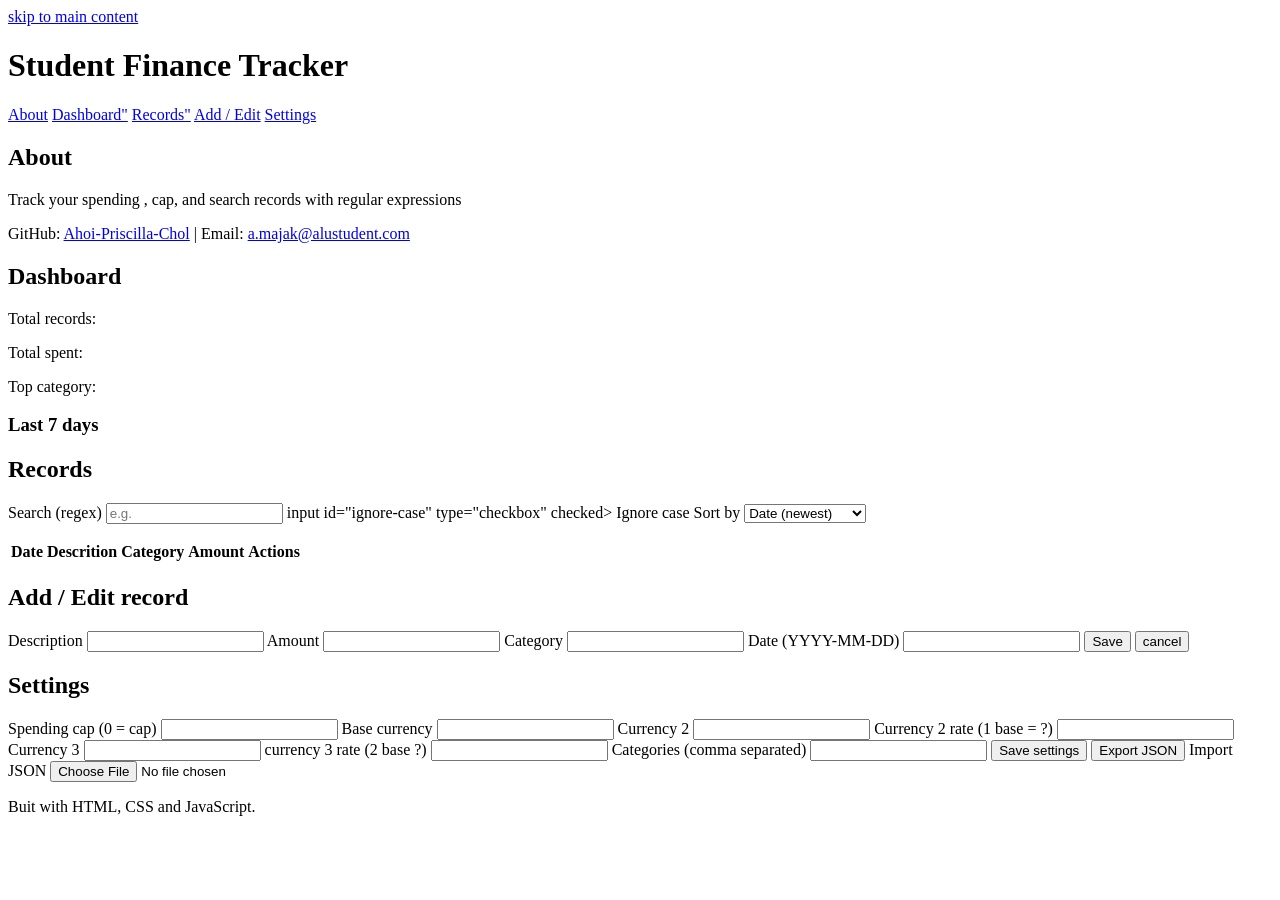
==== index.html @ b2df4618 "Add index.html" ====
<!DOCTYPE html>
<head lang="en">
    <head>
    <meta charset="uft-8">
    <meta name="viewport" content="width=device-width, intial-scale=1">
    <title>Student Finance Tracker</title>
    <link rel="stlylesheet" href="styles/main.css">
    <script type="module" src="scripts/main.js"></script>
</head>
</body>
<a class="skip-link" href="#main">skip to main content</a>

<header>
    <h1>Student Finance Tracker</h1>
    <nav aria-label="Main">
        <a href="#about">About</a>
        <a href="dasboard">Dashboard"</a>
        <a href="records">Records"</a>
        <a href="form">Add / Edit</a>
        <a href="settins">Settings</a>
    </nav>
</header>

<main id="main" tabindex="-1">
    <p id="status"></p>

    <section id="about">
        <h2>About</h2>
        <p>Track your spending , cap, and search records with regular expressions</p>
        <p>GitHub: <a href="https://github.com/Ahoi-Priscilla-Chol">Ahoi-Priscilla-Chol</a>
            | Email: <a href="mailto:a.majak@alustudent.com">a.majak@alustudent.com</a></p> 
    </section>

    <section id="dashboard">
        <h2>Dashboard</h2>
        <p>Total records: <strong id="stat-count"></strong></p>
        <p>Total spent: <strong id="stat-total"></strong></p>
        <p>Top category: <strong id="stats-top"></strong></p>
        <p id="cap-message" aria-live="polite"></p>
        <h3>Last 7 days</h3>
        <div id="trend role=img" aria-label="Last 7 days chart"></div>
    </section>

    <section id="records">
        <h2>Records</h2>
        <label>Search (regex) <input id="search" type="text" placeholder=e.g. (rent|bill)"></label>
        <label>input id="ignore-case" type="checkbox" checked> Ignore case</label>
        <label>Sort by
            <select id="sort">
                <option value="date-desc">Date (newest)</option>
                <option value="date-asc">Date (oldest)</option>
                <option value="desc-asc">Description A-Z</option>
                <option value="desc-desc">Descrption Z-A</option>
                <option value="amount-asc">Amount low-high</option>
                <option value="amount-desc">Amount high-low</option>
            </select>
        </label>
        <p id="search-error" class="error" role="alert"></p>
        <table>
        </thead><tr><th>Date</th><th>Descrition</th><th>Category</th><th>Amount</th><th>Actions</th></tr></thead>
        </tbody id="records-body"></body>
    </table>
   </section>

   <section id="form">
    <h2>Add / Edit record</h2>
    <form id="record-form" novalidate>
        <label>Description <input id="description" type="text" aria-describedby="description-error"></label>
        <span id="description-error" class="error"></span>
        <label>Amount <input id="amount" type="text" aria-describedby="amount-error"></label>
        <span id="amount-error" class="error"></span>
        <label>Category <input id="category" type="text" lists="category-list" aria-describedby="category-error"></label>
        <datalist id="category-list"></datalist>
        <span id="category-error" class="error"></span>
        <label>Date (YYYY-MM-DD) <input id="date" type="text" aria-describedby="date-error"></label>
        <span id="date-error" class="error"></span>
        <button type="submit">Save</button>
        <button type="reset">cancel</button>
    </form>
   </section>

   <setting id="settings">
    <h2>Settings</h2>
    <label>Spending cap (0 = cap) <input id="cap" type="text"></label>
    <label>Base currency <input id="base" type="text" maxlength="3"></label>
    <label>Currency 2 <input id="cur2" type="text" maxlength="3"></label>
    <label>Currency 2 rate (1 base = ?) <input id="rate2" type="text"></label>
    <label>Currency 3 <input id="cur3" type="text" maxlength="3"></label>
    <label>currency 3 rate (2 base ?) <input id="rate3" type="text"></label>
    <label>Categories (comma separated) <input id="categories" type="text"></label>
    <button type="button" id="save settings">Save settings</button>
    <button type="button" id="export-btn">Export JSON</button>
    <label>Import JSON <input id="import-file" type="file" accept="application/json"></label>
   </section>
</main>

</footer><p>Buit with HTML, CSS and JavaScript.</p></footer>
</body>
</html>
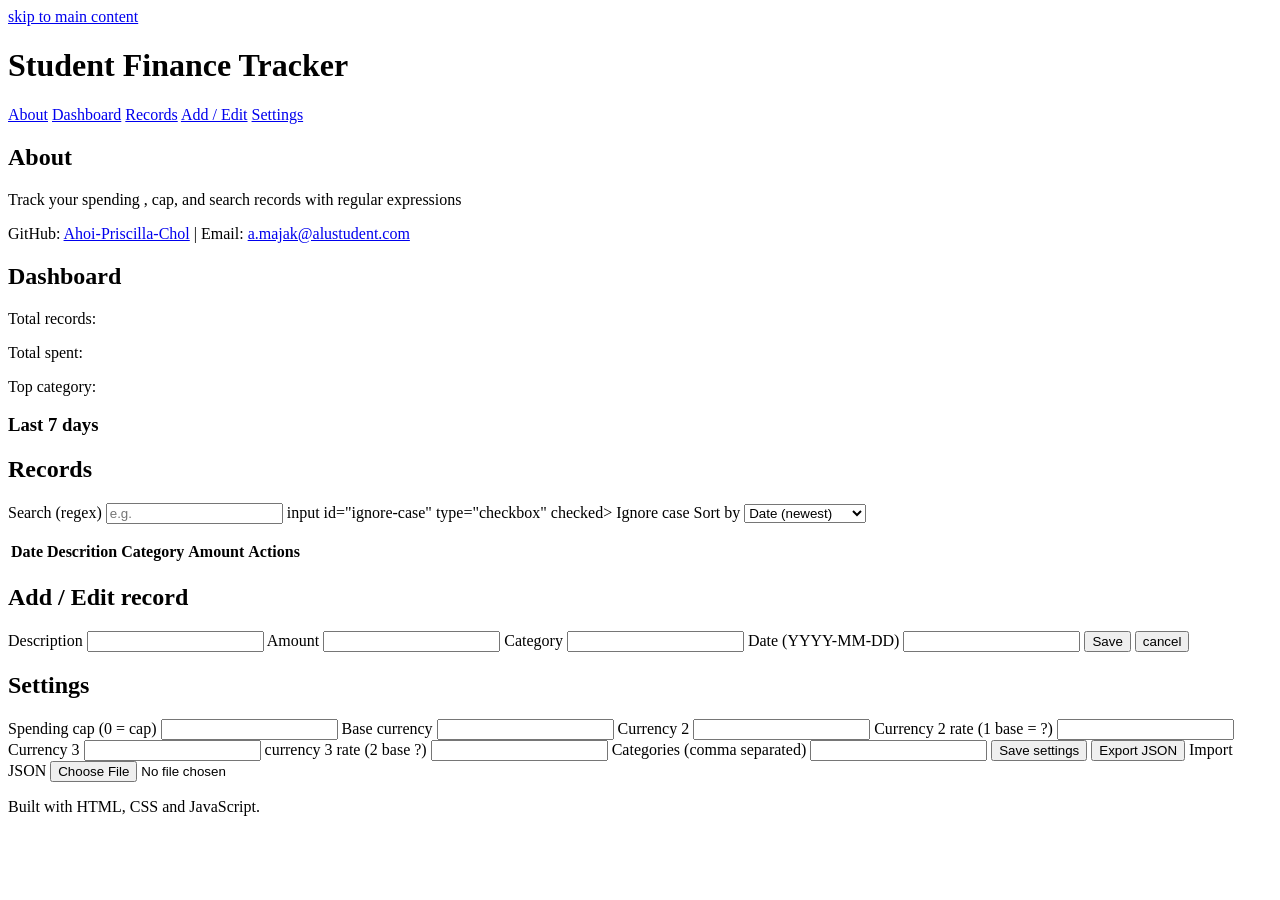
==== commit 35e678f2: "Update index.html and main.css" ====
--- a/index.html
+++ b/index.html
@@ -1,5 +1,5 @@
 <!DOCTYPE html>
-<head lang="en">
+<html lang="en">
     <head>
     <meta charset="uft-8">
     <meta name="viewport" content="width=device-width, intial-scale=1">
@@ -7,18 +7,16 @@
     <link rel="stlylesheet" href="styles/main.css">
     <script type="module" src="scripts/main.js"></script>
 </head>
-</body>
 <a class="skip-link" href="#main">skip to main content</a>
 
 <header>
     <h1>Student Finance Tracker</h1>
-    <nav aria-label="Main">
-        <a href="#about">About</a>
-        <a href="dasboard">Dashboard"</a>
-        <a href="records">Records"</a>
-        <a href="form">Add / Edit</a>
-        <a href="settins">Settings</a>
-    </nav>
+   <nav aria-label="Main">
+  <a href="#about">About</a>
+  <a href="#dashboard">Dashboard</a>
+<a href="#records">Records</a>
+<a href="#form">Add / Edit</a>
+<a href="#settings">Settings</a>
 </header>
 
 <main id="main" tabindex="-1">
@@ -94,7 +92,7 @@
    </section>
 </main>
 
-</footer><p>Buit with HTML, CSS and JavaScript.</p></footer>
+</footer><p>Built with HTML, CSS and JavaScript.</p></footer>
 </body>
 </html>
 
--- a/styles/main.css
+++ b/styles/main.css
@@ -0,0 +1,33 @@
+* { box-sizing: border-box; }
+body {margin: 0; font-family: sans-serif; background: #f4f6fb; color: #1a1a2e; line-height:1.5; }
+header, main, footer { max-width: 70rem; margin: auto; padding: 1 rem; }
+section { background: #fff; padding: 1rem; margin-bottom: 1rem; border-radius: 8px; }
+a { color: #1d4ed8; }
+nav a { margin-right: 1 rem; }
+:focus-visible { outline: 3px solid #f59e0b; outline-offset: 2px; }
+.skip-link { position: absolute; left: -999px; }
+.skip-link:focus { left: 1rem; top: 1 rem; background: #fff; padding: .5rem; }
+.error { display: block; min-height: 1.2 em; color: #b91c1c; }
+label { display: block; margin-top: .75rem; font-weight: bold; }
+input[type=text], select { display: block; width: 100%; padding: .5rem; font: inherit;} 
+button { margin: .5rem .5rem 0 0 ; padding: .5rem; border: 0; border-radius: 4px; background: #1d4ed8; color: #fff; font: inherit; cursor: pointer; transition: transform .2s; }
+button:hover {transform: translateY(-2px); }
+mark {background: #fde047; }
+#trend { display: flex; align-items: fex-end; gap: .4rem; height: 8rem; }
+.bar { flex: 1; min-height: 2px; background: #1d4ed8; transition: height .4s; }
+table, tbody, tr, td { display: block; }
+thead { display: none; }
+tr { margin-bottom: .75rem; padding: .5rem; border: 1px dolid #cbd5e1; border-radius: 8px; }
+td[data-label]::before { content: attr(data-label) ': '; font-weight: bold; }
+@media (min-width: 768px) {
+    table { display: table; width: 100%; }
+    thead { display: table-header-group; }
+    tbody { display: table-row-group; }
+    tr { display: table-row; margin: 0; padding: 0; border: 0; }
+    td, th { display: table cell; padding: .5rem; text-align: left; border-bottom: 1px solid #e5e7eb;}
+    td::before { content: none !important; }
+}
+@media (min-width: 1024px) {
+    main {display: grid; grid-template-columns: 1fr 1fr; gap: 1 rem; align-items: start; }
+    #status, #records { grid-column: 1/ -1; }
+}
